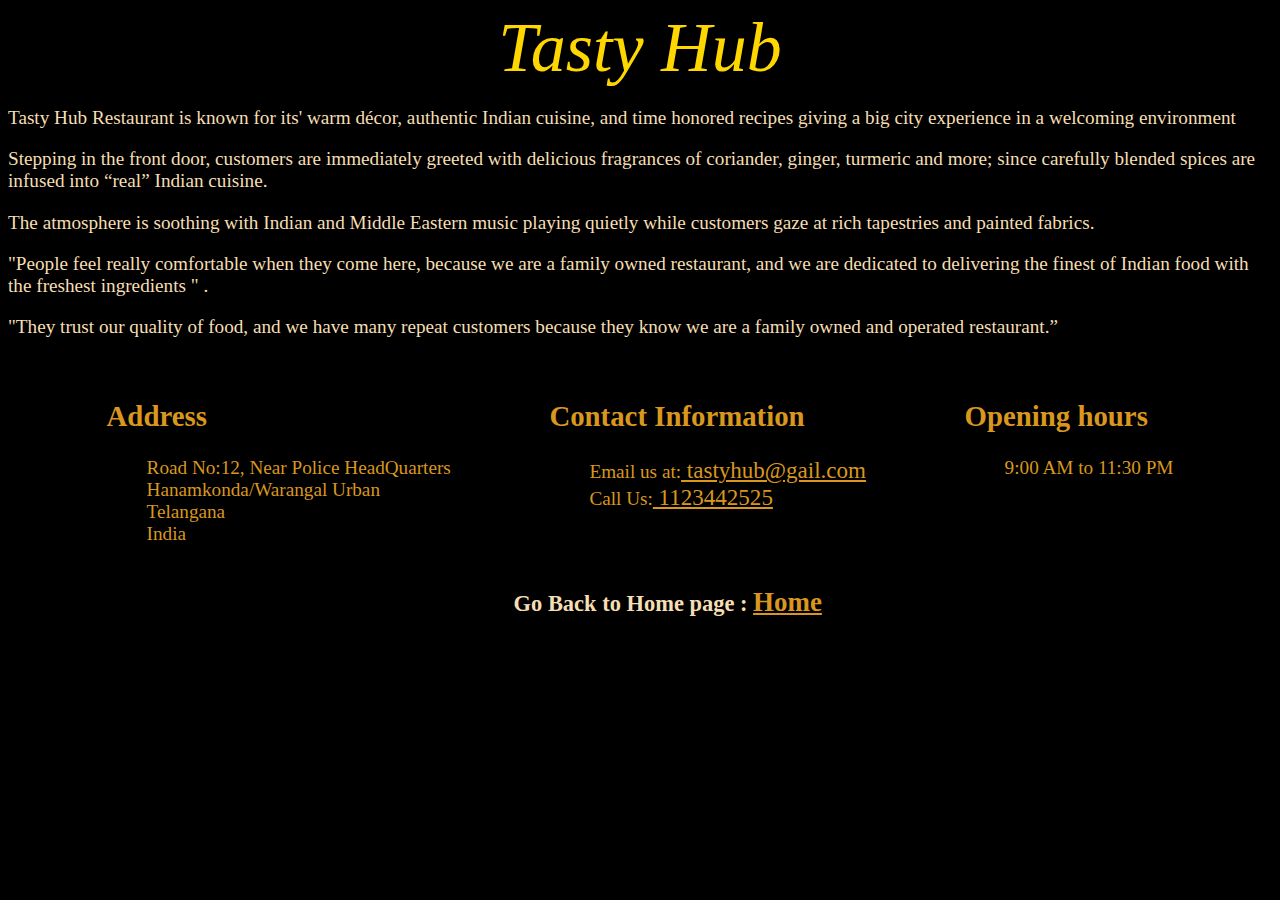
==== about.html @ 6dc50d3d "all the  pages are added" ====
<!DOCTYPE html>
  <html>
  <head>
    <meta charset="UTF-8">
    <title>Tasty hub Restaurant</title>
    <link rel="stylesheet" href="about.css">
    <meta name="Tasty Hub" content="width:device-width">
 </head>
 <body>
     <div class="title">Tasty Hub</div>
  <div class="para"><p>Tasty Hub Restaurant is known for its'  warm décor, authentic Indian cuisine, and time honored recipes giving a big city experience in a welcoming environment</p>
    <p>Stepping in the front door, customers are immediately greeted with delicious fragrances of coriander, ginger, turmeric and more; since carefully blended spices are infused into “real” Indian cuisine.</p>
 
     <p> The atmosphere is soothing with Indian and Middle Eastern music playing quietly while customers gaze at rich tapestries and painted fabrics.</p>
     
   <p> "People feel really comfortable when they come here, because we are a family owned restaurant, and we are dedicated to delivering the finest of Indian food with the freshest ingredients " .</p>
     
   <p> "They trust our quality of food, and we have many repeat customers because they know we are a family owned and operated restaurant.”</p>
    
   </div>
   <div class="address">
       <dl>
           <dt><h2>Address</h2></dt>
           <dd>Road No:12, Near Police HeadQuarters</dd>
           <dd>Hanamkonda/Warangal Urban</dd>
           <dd>Telangana</dd>
           <dd>India</dd>
       </dl>
       <dl>
           <dt><h2>Contact Information</h2></dt>
           <dd >Email us at:<a href="mailto:tastyhub@gail.com"> tastyhub@gail.com</a></dd>
           <dd >Call Us:<a href="tel:1123442525"> 1123442525 </a></dd>
       </dl>
       <dl>
           <dt><h2>Opening hours</h2></dt>
           <dd>9:00 AM to 11:30 PM</dd>
       </dl>
       
   </div>
   <div class="return">
       <h3>Go Back to Home page : <a href="index.html">Home</a></h3>
   </div>
   
 </body>
  </html>
---- about.css ----
body{
    background-color: black;
}
.para{
    color: wheat;
    font-size: larger;
}
.title{
    display: block;
    font: bolder;
    font-style: italic;
    text-align: center;
    color: gold;
    font-size: 70px;
}
.address{
    display: flex;
    flex-direction: row;
    justify-content: space-evenly;
    color: rgb(217, 151, 30);
    font-size: larger;
}
a{
    color: rgb(217, 151, 30);
    font-size: larger;
}
.return{
    color: wheat;
    font-size: larger;
    margin-left: 40%;
}
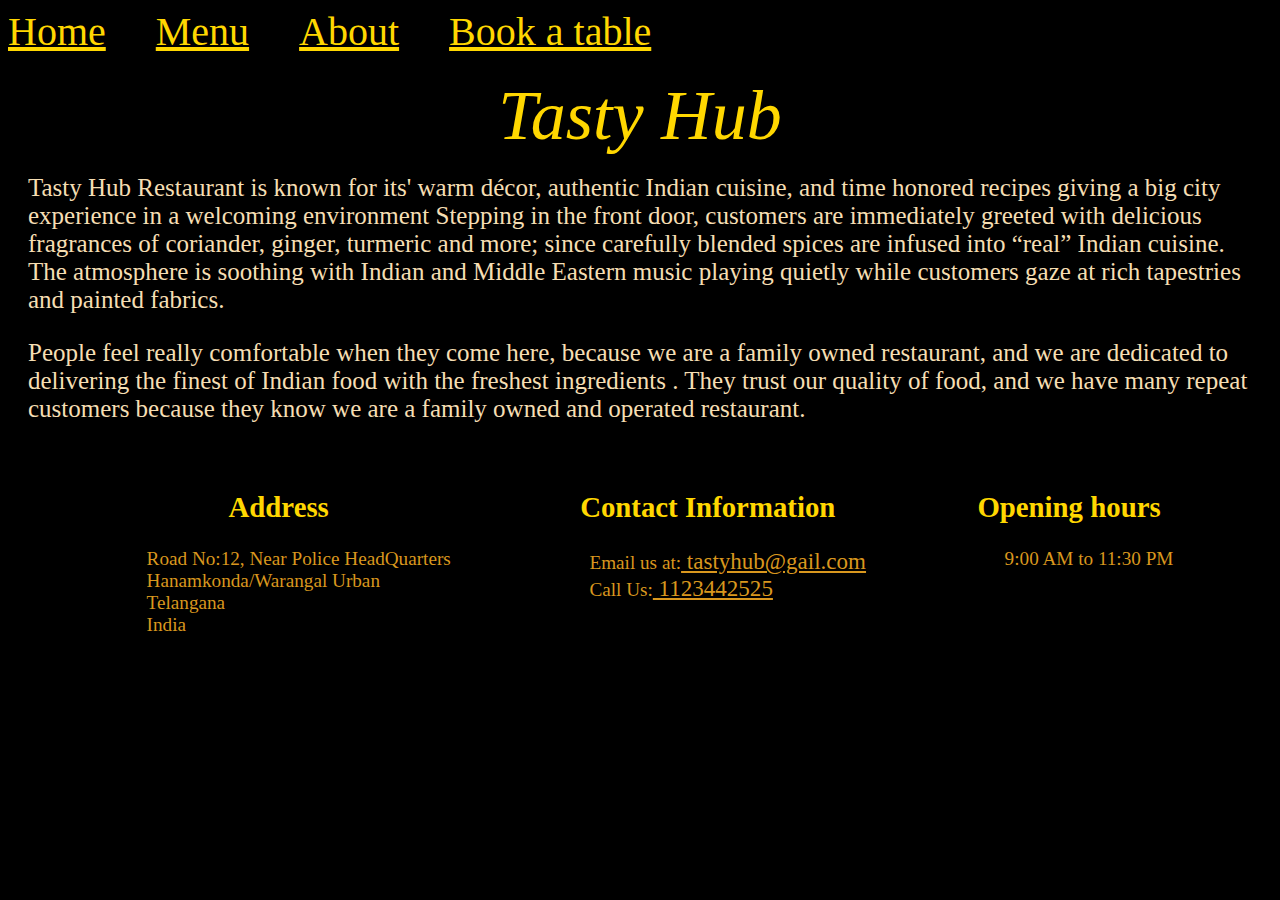
==== commit 458547dd: "updated the header" ====
--- a/about.html
+++ b/about.html
@@ -7,15 +7,25 @@
     <meta name="Tasty Hub" content="width:device-width">
  </head>
  <body>
+    <header>
+        <div class="main-buttons">
+          <a href="index.html" >Home</a>
+          <a href="menu.html" >Menu</a>
+          <a href="about.html" >About</a>
+          <a href="contact.html" >Book a table </a>
+      </div>
+       </header>
+    </br>
      <div class="title">Tasty Hub</div>
-  <div class="para"><p>Tasty Hub Restaurant is known for its'  warm décor, authentic Indian cuisine, and time honored recipes giving a big city experience in a welcoming environment</p>
-    <p>Stepping in the front door, customers are immediately greeted with delicious fragrances of coriander, ginger, turmeric and more; since carefully blended spices are infused into “real” Indian cuisine.</p>
+    </br>
+  <div class="para">Tasty Hub Restaurant is known for its'  warm décor, authentic Indian cuisine, and time honored recipes giving a big city experience in a welcoming environment
+    Stepping in the front door, customers are immediately greeted with delicious fragrances of coriander, ginger, turmeric and more; since carefully blended spices are infused into “real” Indian cuisine.
  
-     <p> The atmosphere is soothing with Indian and Middle Eastern music playing quietly while customers gaze at rich tapestries and painted fabrics.</p>
+     The atmosphere is soothing with Indian and Middle Eastern music playing quietly while customers gaze at rich tapestries and painted fabrics.</p>
      
-   <p> "People feel really comfortable when they come here, because we are a family owned restaurant, and we are dedicated to delivering the finest of Indian food with the freshest ingredients " .</p>
+   <p>People feel really comfortable when they come here, because we are a family owned restaurant, and we are dedicated to delivering the finest of Indian food with the freshest ingredients  .
      
-   <p> "They trust our quality of food, and we have many repeat customers because they know we are a family owned and operated restaurant.”</p>
+    They trust our quality of food, and we have many repeat customers because they know we are a family owned and operated restaurant.</p>
     
    </div>
    <div class="address">
@@ -37,9 +47,6 @@
        </dl>
        
    </div>
-   <div class="return">
-       <h3>Go Back to Home page : <a href="index.html">Home</a></h3>
-   </div>
    
  </body>
   </html>--- a/about.css
+++ b/about.css
@@ -1,9 +1,23 @@
+
+.main-buttons {
+    display:flex;
+    flex-direction: row;
+    gap: 50px;
+    background-color:black;
+    height: 50px;
+    border: none;
+  
+    
+
+}
 body{
     background-color: black;
 }
 .para{
     color: wheat;
-    font-size: larger;
+    font-size: 25px;
+    margin-left: 20px;
+    margin-right: 20px;
 }
 .title{
     display: block;
@@ -20,6 +34,10 @@
     color: rgb(217, 151, 30);
     font-size: larger;
 }
+dt{
+    color: gold;
+    text-align: center;
+}
 a{
     color: rgb(217, 151, 30);
     font-size: larger;
@@ -28,4 +46,14 @@
     color: wheat;
     font-size: larger;
     margin-left: 40%;
+}
+.main-buttons a{
+    /*background-color: black;*/
+    height: fit-content;
+    width: fit-content;
+   font-style: initial;
+    font-size: 40px;
+    color :gold;
+    border:none;
+    box-sizing: border-box;
 }